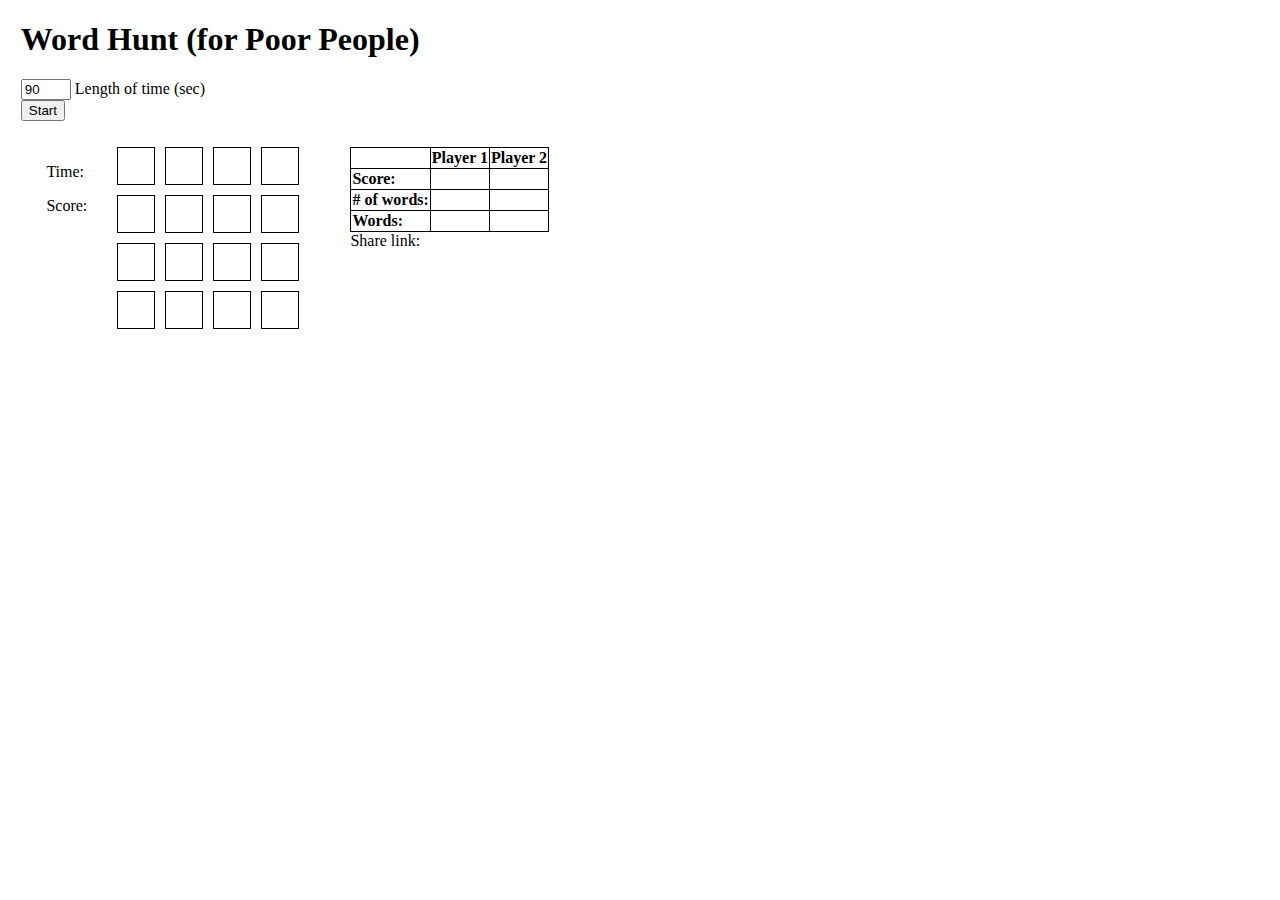
==== index.html @ 66122943 "stuff and things" ====
<html>
    <head>
        <title>Word Hunt (for Poor People)</title>
        <link rel="stylesheet" href="style.css">
    </head>
    <body>
        <h1>Word Hunt (for Poor People)</h1>
        <div id="settings">
            <input id="time" type="number" value="90"> Length of time (sec)</input>
            <br>
            <button id="start" onclick=startGame()>Start</button>
        </div>
        <div id="game">
            <div id="info">
                <p>Time:&nbsp;<span id="timer"></span></p>
                <p>Score:&nbsp;<span id="score"></span></p>
            </div>
            <div id="grid">
                <div class="letter" data-position-x="0" data-position-y="0"></div>
                <div class="letter" data-position-x="1" data-position-y="0"></div>
                <div class="letter" data-position-x="2" data-position-y="0"></div>
                <div class="letter" data-position-x="3" data-position-y="0"></div>
                <div class="letter" data-position-x="0" data-position-y="1"></div>
                <div class="letter" data-position-x="1" data-position-y="1"></div>
                <div class="letter" data-position-x="2" data-position-y="1"></div>
                <div class="letter" data-position-x="3" data-position-y="1"></div>
                <div class="letter" data-position-x="0" data-position-y="2"></div>
                <div class="letter" data-position-x="1" data-position-y="2"></div>
                <div class="letter" data-position-x="2" data-position-y="2"></div>
                <div class="letter" data-position-x="3" data-position-y="2"></div>
                <div class="letter" data-position-x="0" data-position-y="3"></div>
                <div class="letter" data-position-x="1" data-position-y="3"></div>
                <div class="letter" data-position-x="2" data-position-y="3"></div>
                <div class="letter" data-position-x="3" data-position-y="3"></div>
            </div>
            <div id="words"></div>
            <div id="results">
                <table>
                    <tr>
                        <th></th>
                        <th><b>Player 1</b></th>
                        <th><b>Player 2</b></th>
                    </tr>
                    <tr>
                        <td><b>Score:</b></td>
                        <td id="p1score"></td>
                        <td id="p2score"></td>
                    </tr>
                    <tr>
                        <td><b># of words:</b></td>
                        <td id="p1wordcount"></td>
                        <td id="p2wordcount"></td>
                    </tr>
                    <tr>
                        <td><b>Words:</b></td>
                        <td id="p1words"></td>
                        <td id="p2words"></td>
                    </tr>
                </table>
                Share link: <b id="sharelink"></b>
            </div>
        </div>
        <script type="text/javascript" src="wordList.js"></script>
        <script>
            let time;
            let gridSetup = [];
            let timerChanging;
            let params;
            let score = 0;
            let play = false;

            window.onload = function() {
                params = new URLSearchParams(window.location.search);
                if (params.get("words") != null) {
                    document.getElementById("time").value = params.get("time");
                    document.getElementById("time").disabled = true;
                }
            }

            function startGame() {
                const letters = document.querySelectorAll("div.letter");
                if (params.get("words") != null) {
                    time = params.get("time");
                    loadLetters();
                } else {
                    time = parseInt(document.getElementById("time").value);
                    generateLetters();
                }
                document.getElementById("game").hidden = false;
                updateTimer();
                timerChanging = setInterval(updateTimer, 1000);
                document.getElementById("score").innerHTML = score;
                play = true;
            }

            function loadLetters() {
                words.innerHTML = "";
                lettersGiven = atob(params.get("letters")).split(",");
                const letters = document.querySelectorAll("div.letter");
                for (let i = 0; i < 16; i++) {
                    letters[i].innerHTML = lettersGiven[i];
                }
            }

            function generateLetters() {
                words.innerHTML = "";
                const consonants = [...'QWRTYPSDFGHLCBNM'];
                const weirds = [...'JKZXV'];
                const vowels = [...'AEIOU'];
                const letters = document.querySelectorAll("div.letter");
                for (let i = 0; i < 16; i++) {
                    letters.item(i).innerHTML = "";
                }
                for (let i = 0; i < 6; i++) {
                    letters.item(Math.floor(Math.random() * 16)).innerHTML = vowels[Math.floor(Math.random() * 5)];
                }
                for (let i = 0; i < 16; i++) {
                    if (letters.item(i).innerHTML == "") {
                        letters.item(i).innerHTML = consonants[Math.floor(Math.random() * consonants.length)];
                    }
                }
                for (let i = 0; i < 16; i++) {
                    gridSetup.push(letters.item(i).innerHTML);
                }
            }

            function updateTimer() {
                if (time > 0) {
                    time -= 1;
                    document.getElementById("timer").innerHTML = time;
                } else {
                    clearInterval(timerChanging);
                    play = false;
                    populateResults();
                }
            }

            function populateResults() {
                let p1score, p2score, p1wordcount, p2wordcount, p1words, p2words;

                if (params.get("words")) {
                    let p1wordsArray = atob(params.get("words")).split(",");
                    p1score = calculateScore(p1wordsArray, true);
                    p2score = score;
                    p1wordcount = p1wordsArray.length;
                    p2wordcount = listOfWords.length;
                    p1words = p1wordsArray.join(", ");
                    p2words = listOfWords.join(", ");
                } else {
                    p1score = score;
                    p2score = "???";
                    p1wordcount = listOfWords.length;
                    p2wordcount = "???";
                    p1words = listOfWords.join(", ");
                    p2words = "???";
                }

                document.getElementById("sharelink").innerHTML = "http://example.com/?letters=" + btoa(gridSetup.toString()) + "&words=" + btoa(listOfWords.toString()) + "&time=" + document.getElementById("time").value;
                document.getElementById("p1score").innerHTML = p1score;
                document.getElementById("p2score").innerHTML = p2score;
                document.getElementById("p1wordcount").innerHTML = p1wordcount;
                document.getElementById("p2wordcount").innerHTML = p2wordcount;
                document.getElementById("p1words").innerHTML = p1words;
                document.getElementById("p2words").innerHTML = p2words;
            }

            let isMouseDown = false;
            let listOfLetters = [];
            let listOfBoxes = [];
            let listOfWords = [];
            let lastSelectedCell = null;

            document.addEventListener('mousedown', handleMouseDown);
            document.addEventListener('mouseup', handleMouseUp);
            document.querySelectorAll('.letter').forEach(cell => {
                cell.addEventListener('mouseenter', handleMouseEnter);
            });

            function handleMouseUp() {
                isMouseDown = false;
                listOfBoxes.forEach(cell => {
                    cell.classList.remove('selected');
                });
                if (listOfLetters.length > 2) {
                    word = listOfLetters.join("");
                    if (wordList.hasOwnProperty(word.toLowerCase()) && !listOfWords.includes(word)) {
                        wordScore = calculateScore(word, false)
                        score += wordScore;
                        document.getElementById("score").innerHTML = score;
                        listOfWords.push(word);
                        document.getElementById("words").innerHTML += "<br>" + word + "&nbsp;" + wordScore;
                    }
                }
                listOfBoxes = [];
                listOfLetters = [];
            }

            function handleMouseDown(event) {
                isMouseDown = true;
                lastSelectedCell = event.target;
                handleMouseEnter(event);
            }

            function handleMouseEnter(event) {
                if (isMouseDown && event.target.classList == "letter" && !listOfBoxes.includes(event.target) && isAdjacentOrDiagonal(lastSelectedCell, event.target) && play) {
                    event.target.classList.add('selected');
                    listOfBoxes.push(event.target);
                    listOfLetters.push(event.target.innerHTML);
                    lastSelectedCell = event.target;
                }
            }

            function isAdjacentOrDiagonal(cell1, cell2) {
                return Math.abs(cell1.getAttribute("data-position-x") - cell2.getAttribute("data-position-x")) <= 1 && Math.abs(cell1.getAttribute("data-position-y") - cell2.getAttribute("data-position-y")) <= 1;
            }

            function calculateScore(word, list) {
                if (list) {
                    let listScore = 0;
                    for (let i = 0; i < word.length; i++) {
                        wordLength = word[i].length;
                        if (wordLength == 3) {
                            listScore += 100;
                        } else if (wordLength == 4) {
                            listScore += 400;
                        } else if (wordLength == 5) {
                            listScore += 800;
                        } else if (wordLength == 6) {
                            listScore += 1400;
                        } else if (wordLength == 7) {
                            listScore += 1800;
                        } else if (wordLength >= 8) {
                            listScore += 2200;
                        } else {
                            listScore += 0;
                        }
                    }
                    return listScore;
                } else {
                    wordLength = word.length;
                    if (wordLength == 3) {
                            return 100;
                        } else if (wordLength == 4) {
                            return 400;
                        } else if (wordLength == 5) {
                            return 800;
                        } else if (wordLength == 6) {
                            return 1400;
                        } else if (wordLength == 7) {
                            return 1800;
                        } else if (wordLength >= 8) {
                            return 2200;
                        } else {
                            return 0;
                        }
                }
            }
        </script>
    </body>
</html>
---- style.css ----
body {
    padding: 1vw;
}

#time {
    width: 50px;
}

#game {
    display: flex;
    padding: 1vw;
}

#game > div {
    padding: 1vw;
}

#grid {
    display: grid;
    grid-template-columns: repeat(4, 3vw);
    grid-template-rows: repeat(4, 3vw);
    gap: .75vw;
}

.letter {
    display: flex;
    user-select: none;
    width: 100%;
    height: 100%;
    border: 1px solid black;
    font-size: 2vw;
    box-sizing: border-box;
    align-items: center;
    justify-content: center;
}

.letter.selected {
    background-color: #aaf;
}

table, th, td {
    border: 1px solid black;
    border-collapse: collapse;
}
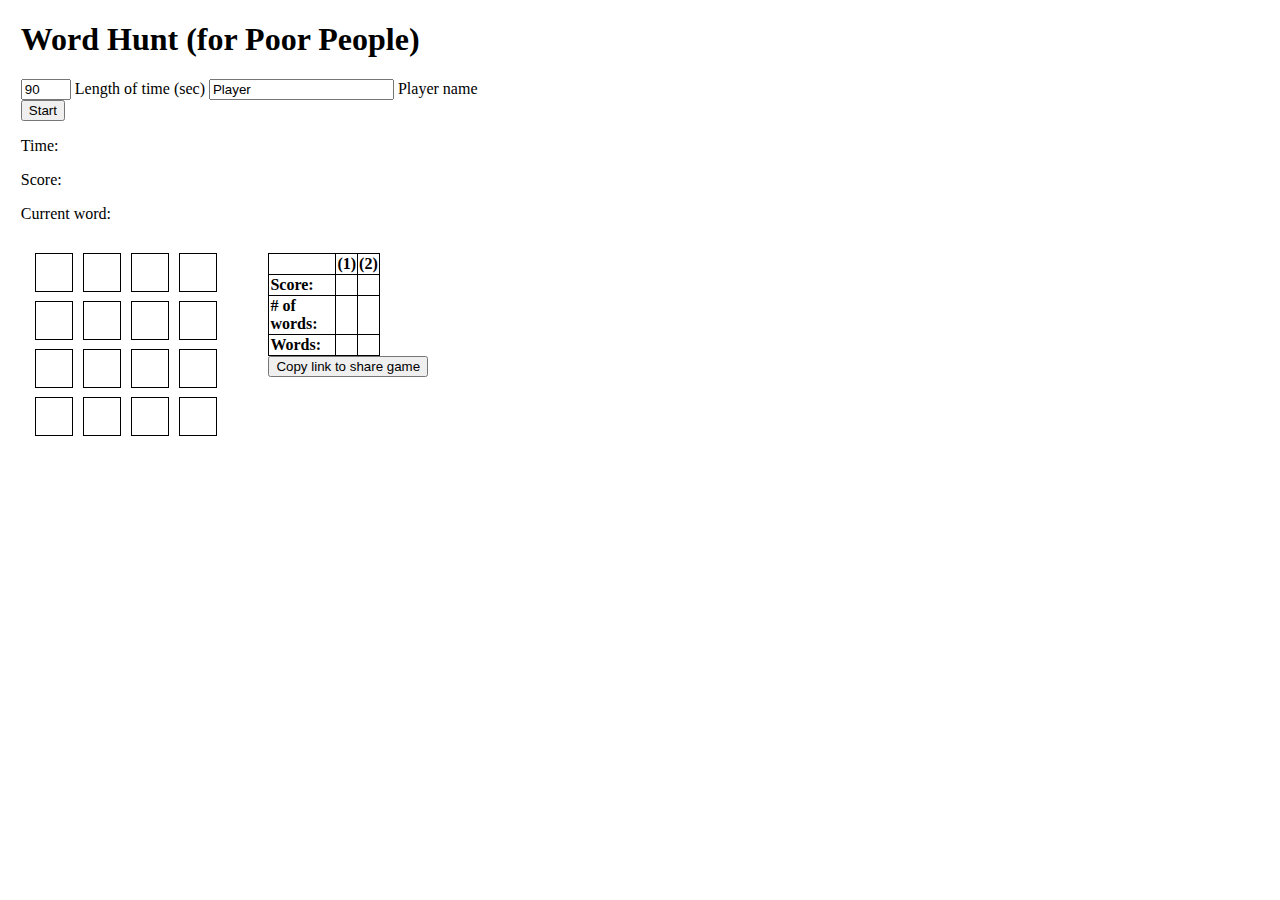
==== commit f2f4ddbd: "added player names and touch controls (chad helped a bit here)" ====
--- a/index.html
+++ b/index.html
@@ -7,14 +7,16 @@
         <h1>Word Hunt (for Poor People)</h1>
         <div id="settings">
             <input id="time" type="number" value="90"> Length of time (sec)</input>
+            <input id="name" type="text" value="Player"> Player name</input>
             <br>
             <button id="start" onclick=startGame()>Start</button>
         </div>
+        <div id="info">
+            <p>Time:&nbsp;<span id="timer"></span></p>
+            <p>Score:&nbsp;<span id="score"></span></p>
+            <p>Current word:&nbsp;<span id="word"></span></p>
+        </div>
         <div id="game">
-            <div id="info">
-                <p>Time:&nbsp;<span id="timer"></span></p>
-                <p>Score:&nbsp;<span id="score"></span></p>
-            </div>
             <div id="grid">
                 <div class="letter" data-position-x="0" data-position-y="0"></div>
                 <div class="letter" data-position-x="1" data-position-y="0"></div>
@@ -38,8 +40,8 @@
                 <table>
                     <tr>
                         <th></th>
-                        <th><b>Player 1</b></th>
-                        <th><b>Player 2</b></th>
+                        <th><b id="p1name"></b> (1)</th>
+                        <th><b id="p2name"></b> (2)</th>
                     </tr>
                     <tr>
                         <td><b>Score:</b></td>
@@ -57,7 +59,7 @@
                         <td id="p2words"></td>
                     </tr>
                 </table>
-                Share link: <b id="sharelink"></b>
+                <button onclick=copyShareLink()>Copy link to share game</button>
             </div>
         </div>
         <script type="text/javascript" src="wordList.js"></script>
@@ -91,11 +93,13 @@
                 timerChanging = setInterval(updateTimer, 1000);
                 document.getElementById("score").innerHTML = score;
                 play = true;
+                document.getElementById("p1name").innerHTML = params.get("name");
+                document.getElementById("p2name").innerHTML = document.getElementById("name").value;
             }
 
             function loadLetters() {
                 words.innerHTML = "";
-                lettersGiven = atob(params.get("letters")).split(",");
+                lettersGiven = [...atob(params.get("letters"))];
                 const letters = document.querySelectorAll("div.letter");
                 for (let i = 0; i < 16; i++) {
                     letters[i].innerHTML = lettersGiven[i];
@@ -155,13 +159,20 @@
                     p2words = "???";
                 }
 
-                document.getElementById("sharelink").innerHTML = "http://example.com/?letters=" + btoa(gridSetup.toString()) + "&words=" + btoa(listOfWords.toString()) + "&time=" + document.getElementById("time").value;
                 document.getElementById("p1score").innerHTML = p1score;
                 document.getElementById("p2score").innerHTML = p2score;
                 document.getElementById("p1wordcount").innerHTML = p1wordcount;
                 document.getElementById("p2wordcount").innerHTML = p2wordcount;
                 document.getElementById("p1words").innerHTML = p1words;
                 document.getElementById("p2words").innerHTML = p2words;
+            }
+
+            function copyShareLink() {
+                if (params.get("words") != null) {
+                    navigator.clipboard.writeText("https://spikyllama.github.io/wh4pp/results.html?letters=" + btoa(gridSetup.join("")) + "&words_player1=" + params.get("words") + "&words_player2=" + btoa(listOfWords.toString()) + "&time=" + document.getElementById("time").value + "&name_player1=" + params.get("name") + "&name_player2=" + document.getElementById("name").value);
+                } else {
+                    navigator.clipboard.writeText("https://spikyllama.github.io/wh4pp?letters=" + btoa(gridSetup.join("")) + "&words=" + btoa(listOfWords.toString()) + "&time=" + document.getElementById("time").value + "&name=" + document.getElementById("name").value);
+                }
             }
 
             let isMouseDown = false;
@@ -206,8 +217,62 @@
                     event.target.classList.add('selected');
                     listOfBoxes.push(event.target);
                     listOfLetters.push(event.target.innerHTML);
+                    document.getElementById("word").innerHTML = listOfLetters.join("");
                     lastSelectedCell = event.target;
                 }
+            }
+
+
+            document.querySelectorAll('.letter').forEach(cell => {
+                cell.addEventListener('touchstart', handleTouchStart);
+                cell.addEventListener('touchmove', handleTouchMove);
+                cell.addEventListener('touchend', handleTouchEnd);
+            });
+
+            function handleTouchStart(event) {
+                if (play) {
+                    isMouseDown = true;
+                    const touchedCell = event.target;
+                    touchedCell.classList.add('selected');
+                    listOfBoxes.push(touchedCell);
+                    listOfLetters.push(touchedCell.innerHTML);
+                    document.getElementById("word").innerHTML = listOfLetters.join("");
+                    lastSelectedCell = touchedCell;
+                }
+            }
+
+            function handleTouchMove(event) {
+                if (isMouseDown && event.target.classList.contains('letter') && play) {
+                    event.preventDefault();
+                    const touchedCell = document.elementFromPoint(event.touches[0].clientX, event.touches[0].clientY);
+
+                    if (touchedCell && touchedCell.classList.contains('letter') && touchedCell !== lastSelectedCell && !listOfBoxes.includes(touchedCell)) {
+                        touchedCell.classList.add('selected');
+                        listOfBoxes.push(touchedCell);
+                        listOfLetters.push(touchedCell.innerHTML);
+                        document.getElementById("word").innerHTML = listOfLetters.join("");
+                        lastSelectedCell = touchedCell;
+                    }
+                }
+            }
+            
+            function handleTouchEnd() {
+                isMouseDown = false;
+                listOfBoxes.forEach(cell => {
+                    cell.classList.remove('selected');
+                });
+                if (listOfLetters.length > 2) {
+                    word = listOfLetters.join("");
+                    if (wordList.hasOwnProperty(word.toLowerCase()) && !listOfWords.includes(word)) {
+                        wordScore = calculateScore(word, false)
+                        score += wordScore;
+                        document.getElementById("score").innerHTML = score;
+                        listOfWords.push(word);
+                        document.getElementById("words").innerHTML += "<br>" + word + "&nbsp;" + wordScore;
+                    }
+                }
+                listOfBoxes = [];
+                listOfLetters = [];
             }
 
             function isAdjacentOrDiagonal(cell1, cell2) {
--- a/style.css
+++ b/style.css
@@ -1,5 +1,6 @@
 body {
     padding: 1vw;
+    touch-action: pan-y pinch-zoom;
 }
 
 #time {
@@ -8,7 +9,7 @@
 
 #game {
     display: flex;
-    padding: 1vw;
+    padding: .1vw .1vw;
 }
 
 #game > div {
@@ -41,4 +42,9 @@
 table, th, td {
     border: 1px solid black;
     border-collapse: collapse;
+}
+
+th, td {
+    word-wrap: break-word;
+    max-width: 5vw;
 }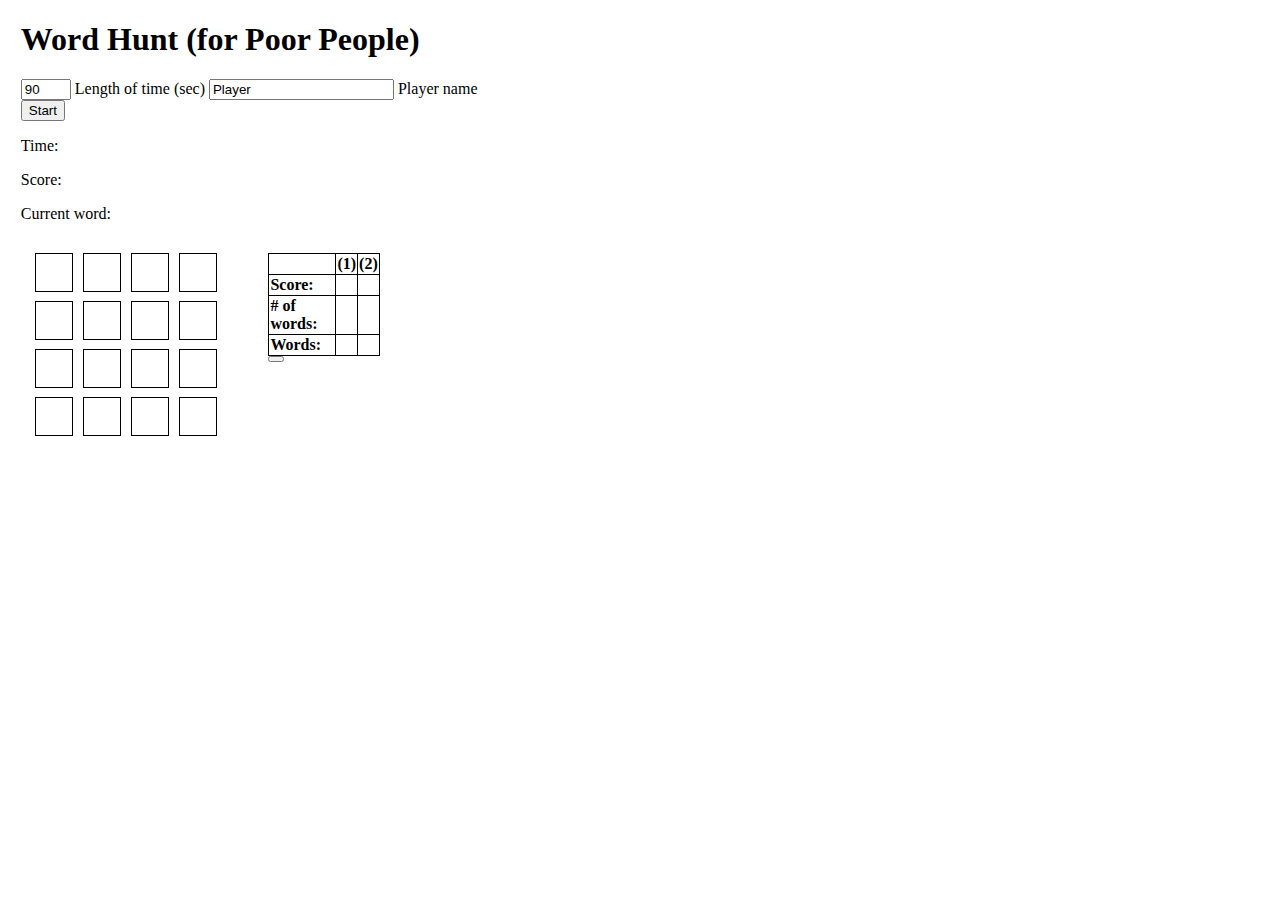
==== commit 2075cb98: "clarify button lol" ====
--- a/index.html
+++ b/index.html
@@ -59,7 +59,7 @@
                         <td id="p2words"></td>
                     </tr>
                 </table>
-                <button onclick=copyShareLink()>Copy link to share game</button>
+                <button id="sharebutton" onclick=copyShareLink()></button>
             </div>
         </div>
         <script type="text/javascript" src="wordList.js"></script>
@@ -93,8 +93,13 @@
                 timerChanging = setInterval(updateTimer, 1000);
                 document.getElementById("score").innerHTML = score;
                 play = true;
-                document.getElementById("p1name").innerHTML = params.get("name");
-                document.getElementById("p2name").innerHTML = document.getElementById("name").value;
+                if (params.get("words")) {
+                    document.getElementById("p1name").innerHTML = params.get("name");
+                    document.getElementById("p2name").innerHTML = document.getElementById("name").value;
+                } else {
+                    document.getElementById("p1name").innerHTML = document.getElementById("name").value;
+                    document.getElementById("p2name").innerHTML = "???";
+                }
             }
 
             function loadLetters() {
@@ -150,6 +155,7 @@
                     p2wordcount = listOfWords.length;
                     p1words = p1wordsArray.join(", ");
                     p2words = listOfWords.join(", ");
+                    document.getElementById("sharebutton").innerHTML = "Share final results and stats";
                 } else {
                     p1score = score;
                     p2score = "???";
@@ -157,6 +163,7 @@
                     p2wordcount = "???";
                     p1words = listOfWords.join(", ");
                     p2words = "???";
+                    document.getElementById("sharebutton").innerHTML = "Share link for second player";
                 }
 
                 document.getElementById("p1score").innerHTML = p1score;
@@ -255,7 +262,7 @@
                     }
                 }
             }
-            
+
             function handleTouchEnd() {
                 isMouseDown = false;
                 listOfBoxes.forEach(cell => {
